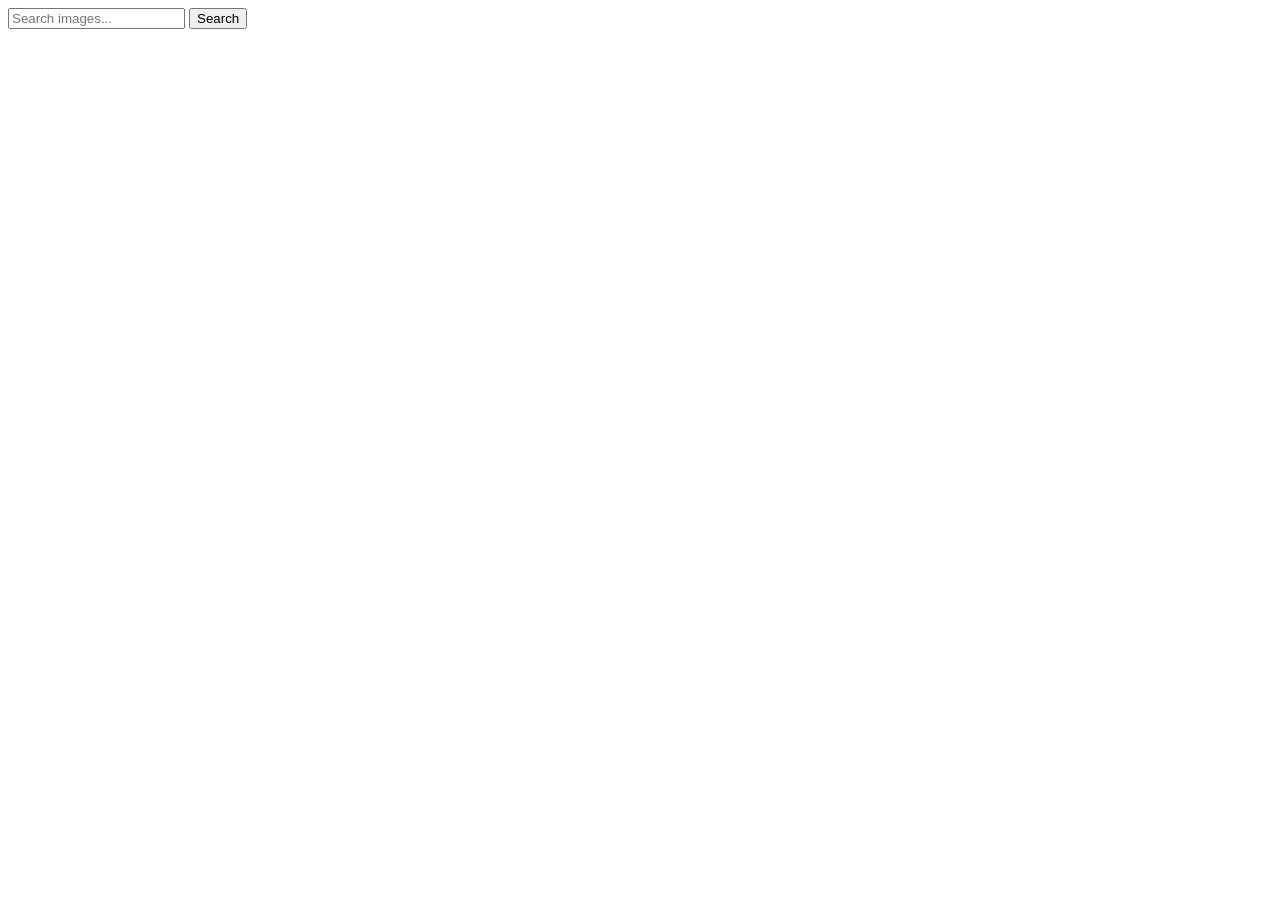
==== index.html @ 50d33c53 "Deploying to gh-pages from @ ulasem/goit-js-hw-12@149cee83b9a98fe5e01318838f5d34f35739e9cb 🚀" ====
<!DOCTYPE html>
<html lang="en">
  <head>
    <meta charset="UTF-8" />
    <meta name="viewport" content="width=device-width, initial-scale=1.0" />
    <title>Homework 11</title>
    <script type="module" crossorigin src="/goit-js-hw-12/index.js"></script>
    <link rel="stylesheet" crossorigin href="/goit-js-hw-12/assets/index-CKounIfB.css">
  </head>
  <body>
    <main>
      <form class="form">
        <label>
          <input
            type="text"
            name="search-text"
            placeholder="Search images..."
            required
          />
        </label>
        <button type="submit">Search</button>
      </form>

      <div class="loader hidden"></div>

      <ul class="gallery"></ul>
    </main>

  </body>
</html>
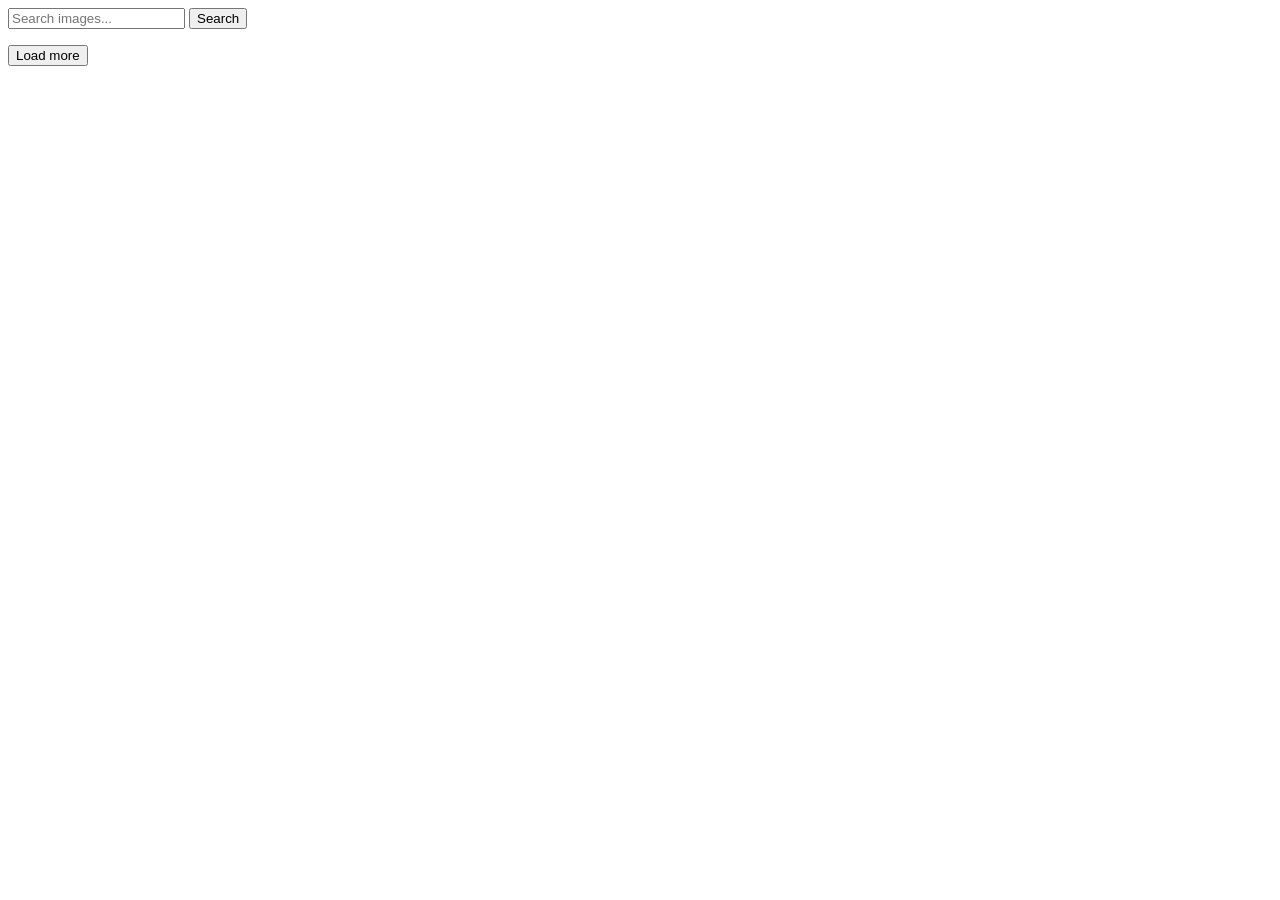
==== commit f0901d48: "Deploying to gh-pages from @ ulasem/goit-js-hw-12@aa3ed8f2c491b3d54cbde87f162f9e8a9bb69ff5 🚀" ====
--- a/index.html
+++ b/index.html
@@ -5,7 +5,9 @@
     <meta name="viewport" content="width=device-width, initial-scale=1.0" />
     <title>Homework 11</title>
     <script type="module" crossorigin src="/goit-js-hw-12/index.js"></script>
-    <link rel="stylesheet" crossorigin href="/goit-js-hw-12/assets/index-CKounIfB.css">
+    <link rel="modulepreload" crossorigin href="/goit-js-hw-12/assets/vendor-BNibzuFn.js">
+    <link rel="stylesheet" crossorigin href="/goit-js-hw-12/assets/vendor-CWKLx11g.css">
+    <link rel="stylesheet" crossorigin href="/goit-js-hw-12/assets/index-CroLLuEm.css">
   </head>
   <body>
     <main>
@@ -24,6 +26,8 @@
       <div class="loader hidden"></div>
 
       <ul class="gallery"></ul>
+
+      <button class="load-more hidden">Load more</button>
     </main>
 
   </body>
